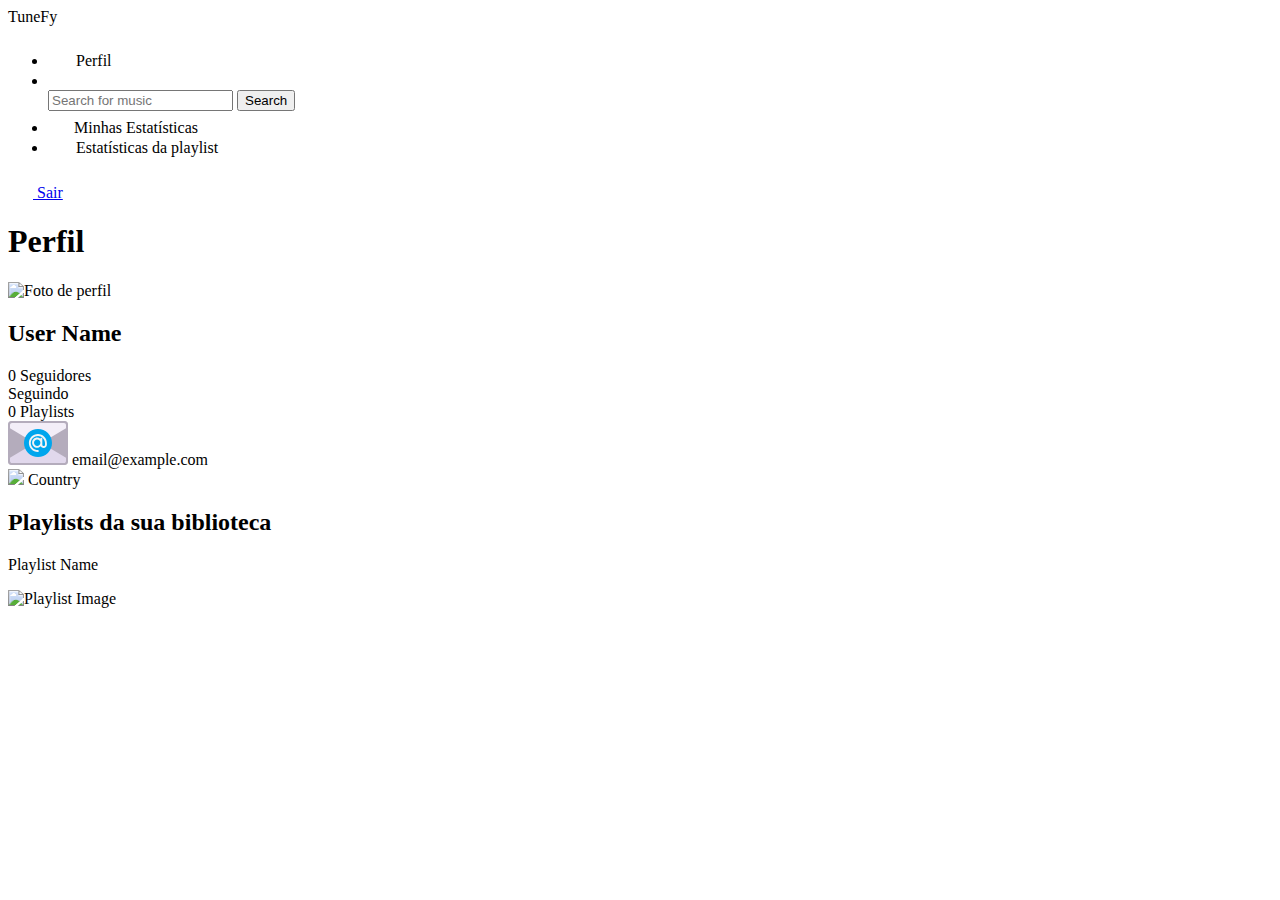
==== src/main/resources/templates/home.html @ d4685257 "Update home.html" ====
<!DOCTYPE html>
<html xmlns:th="http://www.thymeleaf.org">
<head>
    <meta charset="UTF-8">
    <meta name="viewport" content="width=device-width, initial-scale=1.0">
    <title>Perfil - TuneFy</title>
    <link href="https://fonts.googleapis.com/css2?family=Reem+Kufi+Ink&display=swap" rel="stylesheet">
    <link rel="stylesheet" href="/css/home.css">
</head>
<body>
<div class="container">
    <nav class="sidebar">
        <div class="logo">
            <span>Tune</span><span class="logo-accent">Fy</span>
        </div>
        <ul>
            <li>
                <i class="icon">
                    <svg width="24" height="24" viewBox="0 0 24 24" fill="none" xmlns="http://www.w3.org/2000/svg"><path d="M1 20.25C1 18.7913 1.57946 17.3924 2.61091 16.3609C3.64236 15.3295 5.04131 14.75 6.5 14.75H17.5C18.9587 14.75 20.3576 15.3295 21.3891 16.3609C22.4205 17.3924 23 18.7913 23 20.25C23 20.9793 22.7103 21.6788 22.1945 22.1945C21.6788 22.7103 20.9793 23 20.25 23H3.75C3.02065 23 2.32118 22.7103 1.80546 22.1945C1.28973 21.6788 1 20.9793 1 20.25Z" stroke="white" stroke-width="2" stroke-linejoin="round"/>
                        <path d="M12 9.25C14.2782 9.25 16.125 7.40317 16.125 5.125C16.125 2.84683 14.2782 1 12 1C9.72183 1 7.875 2.84683 7.875 5.125C7.875 7.40317 9.72183 9.25 12 9.25Z" stroke="white" stroke-width="2"/></svg>
                </i> Perfil
            </li>
                <li>
                    <i class="icon">
                        <svg width="24" height="16" viewBox="0 0 24 16" fill="none" xmlns="http://www.w3.org/2000/svg"><path d="M1 8.01063H4.70615C4.8622 8.00884 5.01497 7.96558 5.14879 7.88528C5.28261 7.80499 5.39267 7.69055 5.46769 7.55371L8.51385 1.4614C8.58892 1.30972 8.70861 1.18464 8.85684 1.10296C9.00507 1.02128 9.17475 0.986915 9.34308 1.00448C9.51074 1.01581 9.67076 1.07886 9.80109 1.18494C9.93142 1.29102 10.0256 1.43491 10.0708 1.59678L13.8446 14.1537C13.8941 14.324 13.9959 14.4745 14.1356 14.5838C14.2753 14.6931 14.4458 14.7558 14.6231 14.7629C14.7892 14.7574 14.95 14.7031 15.0854 14.6068C15.2208 14.5105 15.3249 14.3765 15.3846 14.2214L17.7031 8.55217C17.7669 8.39314 17.8766 8.25671 18.0183 8.16027C18.1599 8.06383 18.3271 8.01174 18.4985 8.01063H23" stroke="white" stroke-width="2" stroke-linecap="round" stroke-linejoin="round"/></svg>
                    </i>
                    <form th:action="@{/searchResults}" method="get">
                        <input type="text" name="query" placeholder="Search for music">
                        <button type="submit">Search</button>
                    </form>
                </li>
            <li>
                <i class="icon">
                    <svg width="22" height="22" viewBox="0 0 22 22" fill="none" xmlns="http://www.w3.org/2000/svg"><path fill-rule="evenodd" clip-rule="evenodd" d="M11 20.4294V14.1437H12.5714V20.4294H20.4286V6.28653H22V20.4294C22 20.8462 21.8344 21.2459 21.5397 21.5406C21.245 21.8353 20.8453 22.0008 20.4286 22.0008H1.57143C1.15466 22.0008 0.754961 21.8353 0.460261 21.5406C0.165561 21.2459 0 20.8462 0 20.4294V17.2865H1.57143V20.4294H11ZM18.6261 4.48568L13.9134 9.19996C14.1655 9.7247 14.2145 10.3242 14.051 10.8829C13.8874 11.4416 13.5229 11.92 13.0276 12.226C12.5324 12.5319 11.9414 12.6438 11.3686 12.5401C10.7958 12.4363 10.2816 12.1242 9.92514 11.664L5.66029 13.0845L4.71429 13.4004C4.70437 13.9564 4.4982 14.491 4.13222 14.9097C3.76624 15.3284 3.26401 15.6042 2.71433 15.6883C2.16465 15.7725 1.6029 15.6596 1.1284 15.3697C0.653893 15.0797 0.297187 14.6313 0.121336 14.1038C-0.054516 13.5762 -0.038188 13.0035 0.167433 12.4868C0.373054 11.9701 0.754726 11.5428 1.24498 11.2803C1.73523 11.0178 2.3025 10.9371 2.84649 11.0525C3.39049 11.1679 3.87618 11.4718 4.21771 11.9107L9.42857 10.1727C9.43558 9.77814 9.54153 9.39167 9.7367 9.04871C9.93188 8.70575 10.21 8.41728 10.5456 8.20975C10.8813 8.00221 11.2636 7.88226 11.6576 7.86088C12.0517 7.8395 12.4448 7.91739 12.8009 8.08739L17.5151 3.3731C17.2755 2.87135 17.2209 2.30103 17.3611 1.76294C17.5013 1.22485 17.8271 0.753632 18.2812 0.432584C18.7352 0.111536 19.288 -0.0386747 19.8421 0.00850274C20.3961 0.0556802 20.9157 0.297207 21.3089 0.690395C21.702 1.08358 21.9436 1.60311 21.9907 2.15716C22.0379 2.7112 21.8877 3.26409 21.5667 3.7181C21.2456 4.1721 20.7744 4.49799 20.2363 4.63816C19.6982 4.77834 19.1279 4.72377 18.6261 4.4841" fill="white"/></svg>
                </i> Minhas Estatísticas</li>
            <li>
                <i class="icon">
                    <svg width="24" height="16" viewBox="0 0 24 16" fill="none" xmlns="http://www.w3.org/2000/svg"><path d="M1 8.01063H4.70615C4.8622 8.00884 5.01497 7.96558 5.14879 7.88528C5.28261 7.80499 5.39267 7.69055 5.46769 7.55371L8.51385 1.4614C8.58892 1.30972 8.70861 1.18464 8.85684 1.10296C9.00507 1.02128 9.17475 0.986915 9.34308 1.00448C9.51074 1.01581 9.67076 1.07886 9.80109 1.18494C9.93142 1.29102 10.0256 1.43491 10.0708 1.59678L13.8446 14.1537C13.8941 14.324 13.9959 14.4745 14.1356 14.5838C14.2753 14.6931 14.4458 14.7558 14.6231 14.7629C14.7892 14.7574 14.95 14.7031 15.0854 14.6068C15.2208 14.5105 15.3249 14.3765 15.3846 14.2214L17.7031 8.55217C17.7669 8.39314 17.8766 8.25671 18.0183 8.16027C18.1599 8.06383 18.3271 8.01174 18.4985 8.01063H23" stroke="white" stroke-width="2" stroke-linecap="round" stroke-linejoin="round"/></svg>
                </i> Estatísticas da playlist
            </li>
        </ul>
    </nav>
    <main class="pagina-perfil">
        <section class="content">
            <a href="/logout" class="btn-sair">
                <svg fill="#fff" xmlns="http://www.w3.org/2000/svg" width="25px" height="25px" viewBox="0 0 52 52" enable-background="new 0 0 52 52" xml:space="preserve"><g><path d="M21,48.5v-3c0-0.8-0.7-1.5-1.5-1.5h-10C8.7,44,8,43.3,8,42.5v-33C8,8.7,8.7,8,9.5,8h10C20.3,8,21,7.3,21,6.5v-3C21,2.7,20.3,2,19.5,2H6C3.8,2,2,3.8,2,6v40c0,2.2,1.8,4,4,4h13.5C20.3,50,21,49.3,21,48.5z"/><path d="M49.6,27c0.6-0.6,0.6-1.5,0-2.1L36.1,11.4c-0.6-0.6-1.5-0.6-2.1,0l-2.1,2.1c-0.6,0.6-0.6,1.5,0,2.1l5.6,5.6c0.6,0.6,0.2,1.7-0.7,1.7H15.5c-0.8,0-1.5,0.6-1.5,1.4v3c0,0.8,0.7,1.6,1.5,1.6h21.2c0.9,0,1.3,1.1,0.7,1.7l-5.6,5.6c-0.6,0.6-0.6,1.5,0,2.1l2.1,2.1c0.6,0.6,1.5,0.6,2.1,0L49.6,27z"/></g></svg>
                Sair
            </a>

            <h1>Perfil</h1>
            <div class="card-perfil">
                <div th:if="${userInfo != null and userInfo['images'] != null and userInfo['images'].size() > 0}"
                     th:with="imageUrl=${userInfo['images'][1]['url']}">
                    <img th:src="${imageUrl}" class="foto-perfil" alt="Foto de perfil" />
                </div>

                <h2 class="nome"><span th:text="${userInfo['display_name']}">User Name</span></h2>
                <div class="status">
                    <div class="item-status">
                        <span th:text="${userInfo['followers']['total']}">0</span>
                        Seguidores
                    </div>
                    <div class="item-status">
                        <!-- <span th:text="${userInfo['following']['total']}">0</span> -->
                        Seguindo
                    </div>
                    <div class="item-status">
                        <span th:int="${playlistsInfo['total']}">0</span>
                        Playlists
                    </div>
                </div>
                <div class="info-contato">
                    <div class="email">
                        <i class="icon">
                            <svg width="60" height="44" viewBox="0 0 60 44" fill="none" xmlns="http://www.w3.org/2000/svg"><path d="M57 0H3C1.34315 0 0 1.34315 0 3V41C0 42.6569 1.34315 44 3 44H57C58.6569 44 60 42.6569 60 41V3C60 1.34315 58.6569 0 57 0Z" fill="#B4ACBC"/><path d="M58 36.8001L32.058 21.2361C31.4363 20.863 30.725 20.666 30 20.666C29.275 20.666 28.5637 20.863 27.942 21.2361L2 36.8001V40.0001C2 40.5305 2.21071 41.0392 2.58579 41.4143C2.96086 41.7893 3.46957 42.0001 4 42.0001H56C56.5304 42.0001 57.0391 41.7893 57.4142 41.4143C57.7893 41.0392 58 40.5305 58 40.0001V36.8001Z" fill="#E1D8EC"/><path d="M2 7.2V4C2 3.46957 2.21071 2.96086 2.58579 2.58579C2.96086 2.21071 3.46957 2 4 2H56C56.5304 2 57.0391 2.21071 57.4142 2.58579C57.7893 2.96086 58 3.46957 58 4V7.2L32.058 22.766C31.4363 23.139 30.725 23.336 30 23.336C29.275 23.336 28.5637 23.139 27.942 22.766L2 7.2Z" fill="#F3EEF8"/><path d="M30 36C33.713 36 37.274 34.525 39.8995 31.8995C42.525 29.274 44 25.713 44 22C44 18.287 42.525 14.726 39.8995 12.1005C37.274 9.475 33.713 8 30 8C26.287 8 22.726 9.475 20.1005 12.1005C17.475 14.726 16 18.287 16 22C16 25.713 17.475 29.274 20.1005 31.8995C22.726 34.525 26.287 36 30 36Z" fill="#00A6ED"/><path d="M30 13C27.58 12.96 25.28 13.88 23.56 15.6C21.82 17.3 20.88 19.58 20.88 22C20.88 26.96 24.92 31 29.88 31C30.1293 31 30.3684 30.901 30.5447 30.7247C30.721 30.5484 30.82 30.3093 30.82 30.06C30.82 29.8107 30.721 29.5716 30.5447 29.3954C30.3684 29.2191 30.1293 29.12 29.88 29.12C25.96 29.12 22.76 25.92 22.76 22C22.76 20.08 23.52 18.28 24.88 16.94C26.24 15.6 28.06 14.88 29.98 14.88C33.84 14.94 37 18.18 37 22.12V23.74C37 24.0954 36.8588 24.4363 36.6075 24.6876C36.3562 24.9389 36.0154 25.08 35.66 25.08C35.3046 25.08 34.9638 24.9389 34.7125 24.6876C34.4612 24.4363 34.32 24.0954 34.32 23.74V17.58C34.32 17.3307 34.221 17.0916 34.0447 16.9154C33.8684 16.7391 33.6293 16.64 33.38 16.64C32.86 16.64 32.4 17.06 32.4 17.58V17.76C31.52 17.06 30.42 16.62 29.2 16.62C26.4 16.62 24.12 18.9 24.12 21.7C24.12 24.5 26.4 26.78 29.2 26.78C30.6 26.78 31.88 26.2 32.8 25.28C33.36 26.28 34.42 26.96 35.64 26.96C37.42 26.96 38.88 25.5 38.88 23.72V22.1C38.88 17.16 34.9 13.06 30 13ZM29.22 24.92C27.46 24.92 26.02 23.48 26.02 21.72C26.02 19.96 27.46 18.52 29.22 18.52C30.98 18.52 32.42 19.96 32.42 21.72C32.42 23.48 30.98 24.92 29.22 24.92Z" fill="#F4F4F4"/></svg>
                        </i>
                        <span th:text="${userInfo['email']}">email@example.com</span>
                    </div>
                    <div class="pais">
                        <img src="/images/brasil.png" class="icon-pais">
                        <span th:text="${userInfo['country']}">Country</span>
                    </div>
                </div>
            </div>

            <h2 class="titulo-2">Playlists da sua biblioteca</h2>
            <div class="card-playlists">
                <div th:each="playlist, iterStat : ${playlistsInfo['items']}" th:if="${iterStat.index < 6}">
                    <p class="nome-playlist"> <span th:text="${playlist['name']}">Playlist Name</span></p>
                    <div th:if="${playlist['largest_image_url'] != null}">
                        <img th:src="${playlist['largest_image_url']}" alt="Playlist Image" width="285" height="285">
                    </div>
                </div>
            </div>
        </section>
    </main>
</div>
</body>
</html>
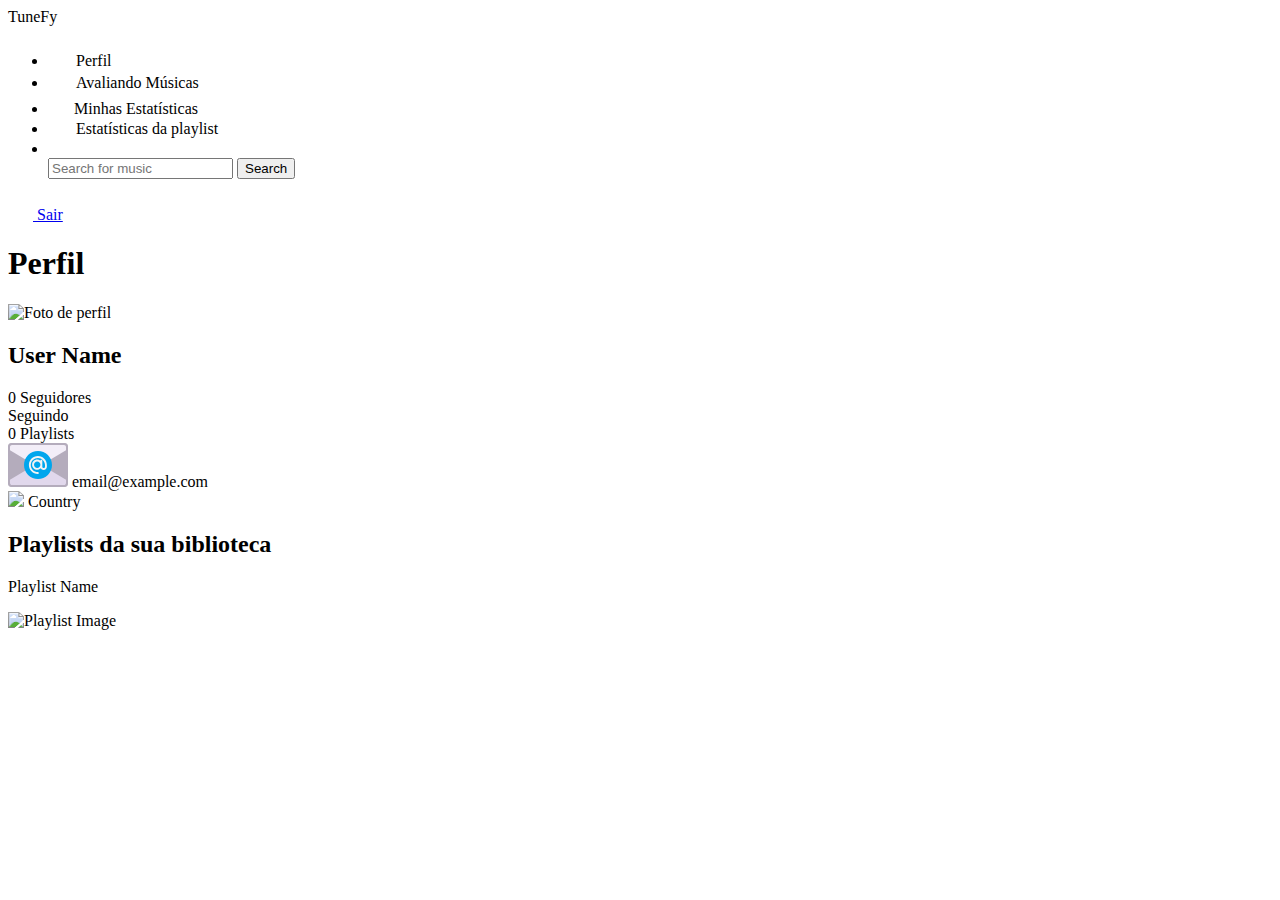
==== commit 8a6e3012: "Update home.html" ====
--- a/src/main/resources/templates/home.html
+++ b/src/main/resources/templates/home.html
@@ -20,15 +20,11 @@
                         <path d="M12 9.25C14.2782 9.25 16.125 7.40317 16.125 5.125C16.125 2.84683 14.2782 1 12 1C9.72183 1 7.875 2.84683 7.875 5.125C7.875 7.40317 9.72183 9.25 12 9.25Z" stroke="white" stroke-width="2"/></svg>
                 </i> Perfil
             </li>
-                <li>
-                    <i class="icon">
-                        <svg width="24" height="16" viewBox="0 0 24 16" fill="none" xmlns="http://www.w3.org/2000/svg"><path d="M1 8.01063H4.70615C4.8622 8.00884 5.01497 7.96558 5.14879 7.88528C5.28261 7.80499 5.39267 7.69055 5.46769 7.55371L8.51385 1.4614C8.58892 1.30972 8.70861 1.18464 8.85684 1.10296C9.00507 1.02128 9.17475 0.986915 9.34308 1.00448C9.51074 1.01581 9.67076 1.07886 9.80109 1.18494C9.93142 1.29102 10.0256 1.43491 10.0708 1.59678L13.8446 14.1537C13.8941 14.324 13.9959 14.4745 14.1356 14.5838C14.2753 14.6931 14.4458 14.7558 14.6231 14.7629C14.7892 14.7574 14.95 14.7031 15.0854 14.6068C15.2208 14.5105 15.3249 14.3765 15.3846 14.2214L17.7031 8.55217C17.7669 8.39314 17.8766 8.25671 18.0183 8.16027C18.1599 8.06383 18.3271 8.01174 18.4985 8.01063H23" stroke="white" stroke-width="2" stroke-linecap="round" stroke-linejoin="round"/></svg>
-                    </i>
-                    <form th:action="@{/searchResults}" method="get">
-                        <input type="text" name="query" placeholder="Search for music">
-                        <button type="submit">Search</button>
-                    </form>
-                </li>
+            <li>
+                <i class="icon">
+                    <svg width="24" height="18" viewBox="0 0 24 18" fill="none" xmlns="http://www.w3.org/2000/svg"><path d="M8.69995 8.7L10.9 10.9L15.3 6.5" stroke="white" stroke-width="2" stroke-linecap="round" stroke-linejoin="round"/><path d="M23 16.4H1M4.3 3.2C4.3 1.99 5.29 1 6.5 1H17.5C18.0835 1 18.6431 1.23178 19.0556 1.64436C19.4682 2.05695 19.7 2.61652 19.7 3.2V16.4H4.3V3.2Z" stroke="white" stroke-width="2" stroke-linecap="round" stroke-linejoin="round"/></svg>
+                </i> Avaliando Músicas
+            </li>
             <li>
                 <i class="icon">
                     <svg width="22" height="22" viewBox="0 0 22 22" fill="none" xmlns="http://www.w3.org/2000/svg"><path fill-rule="evenodd" clip-rule="evenodd" d="M11 20.4294V14.1437H12.5714V20.4294H20.4286V6.28653H22V20.4294C22 20.8462 21.8344 21.2459 21.5397 21.5406C21.245 21.8353 20.8453 22.0008 20.4286 22.0008H1.57143C1.15466 22.0008 0.754961 21.8353 0.460261 21.5406C0.165561 21.2459 0 20.8462 0 20.4294V17.2865H1.57143V20.4294H11ZM18.6261 4.48568L13.9134 9.19996C14.1655 9.7247 14.2145 10.3242 14.051 10.8829C13.8874 11.4416 13.5229 11.92 13.0276 12.226C12.5324 12.5319 11.9414 12.6438 11.3686 12.5401C10.7958 12.4363 10.2816 12.1242 9.92514 11.664L5.66029 13.0845L4.71429 13.4004C4.70437 13.9564 4.4982 14.491 4.13222 14.9097C3.76624 15.3284 3.26401 15.6042 2.71433 15.6883C2.16465 15.7725 1.6029 15.6596 1.1284 15.3697C0.653893 15.0797 0.297187 14.6313 0.121336 14.1038C-0.054516 13.5762 -0.038188 13.0035 0.167433 12.4868C0.373054 11.9701 0.754726 11.5428 1.24498 11.2803C1.73523 11.0178 2.3025 10.9371 2.84649 11.0525C3.39049 11.1679 3.87618 11.4718 4.21771 11.9107L9.42857 10.1727C9.43558 9.77814 9.54153 9.39167 9.7367 9.04871C9.93188 8.70575 10.21 8.41728 10.5456 8.20975C10.8813 8.00221 11.2636 7.88226 11.6576 7.86088C12.0517 7.8395 12.4448 7.91739 12.8009 8.08739L17.5151 3.3731C17.2755 2.87135 17.2209 2.30103 17.3611 1.76294C17.5013 1.22485 17.8271 0.753632 18.2812 0.432584C18.7352 0.111536 19.288 -0.0386747 19.8421 0.00850274C20.3961 0.0556802 20.9157 0.297207 21.3089 0.690395C21.702 1.08358 21.9436 1.60311 21.9907 2.15716C22.0379 2.7112 21.8877 3.26409 21.5667 3.7181C21.2456 4.1721 20.7744 4.49799 20.2363 4.63816C19.6982 4.77834 19.1279 4.72377 18.6261 4.4841" fill="white"/></svg>
@@ -37,6 +33,15 @@
                 <i class="icon">
                     <svg width="24" height="16" viewBox="0 0 24 16" fill="none" xmlns="http://www.w3.org/2000/svg"><path d="M1 8.01063H4.70615C4.8622 8.00884 5.01497 7.96558 5.14879 7.88528C5.28261 7.80499 5.39267 7.69055 5.46769 7.55371L8.51385 1.4614C8.58892 1.30972 8.70861 1.18464 8.85684 1.10296C9.00507 1.02128 9.17475 0.986915 9.34308 1.00448C9.51074 1.01581 9.67076 1.07886 9.80109 1.18494C9.93142 1.29102 10.0256 1.43491 10.0708 1.59678L13.8446 14.1537C13.8941 14.324 13.9959 14.4745 14.1356 14.5838C14.2753 14.6931 14.4458 14.7558 14.6231 14.7629C14.7892 14.7574 14.95 14.7031 15.0854 14.6068C15.2208 14.5105 15.3249 14.3765 15.3846 14.2214L17.7031 8.55217C17.7669 8.39314 17.8766 8.25671 18.0183 8.16027C18.1599 8.06383 18.3271 8.01174 18.4985 8.01063H23" stroke="white" stroke-width="2" stroke-linecap="round" stroke-linejoin="round"/></svg>
                 </i> Estatísticas da playlist
+            </li>
+            <li>
+                <i class="icon">
+                    <svg width="24" height="16" viewBox="0 0 24 16" fill="none" xmlns="http://www.w3.org/2000/svg"><path d="M1 8.01063H4.70615C4.8622 8.00884 5.01497 7.96558 5.14879 7.88528C5.28261 7.80499 5.39267 7.69055 5.46769 7.55371L8.51385 1.4614C8.58892 1.30972 8.70861 1.18464 8.85684 1.10296C9.00507 1.02128 9.17475 0.986915 9.34308 1.00448C9.51074 1.01581 9.67076 1.07886 9.80109 1.18494C9.93142 1.29102 10.0256 1.43491 10.0708 1.59678L13.8446 14.1537C13.8941 14.324 13.9959 14.4745 14.1356 14.5838C14.2753 14.6931 14.4458 14.7558 14.6231 14.7629C14.7892 14.7574 14.95 14.7031 15.0854 14.6068C15.2208 14.5105 15.3249 14.3765 15.3846 14.2214L17.7031 8.55217C17.7669 8.39314 17.8766 8.25671 18.0183 8.16027C18.1599 8.06383 18.3271 8.01174 18.4985 8.01063H23" stroke="white" stroke-width="2" stroke-linecap="round" stroke-linejoin="round"/></svg>
+                </i>
+                <form th:action="@{/searchResults}" method="get">
+                    <input type="text" name="query" placeholder="Search for music">
+                    <button type="submit">Search</button>
+                </form>
             </li>
         </ul>
     </nav>
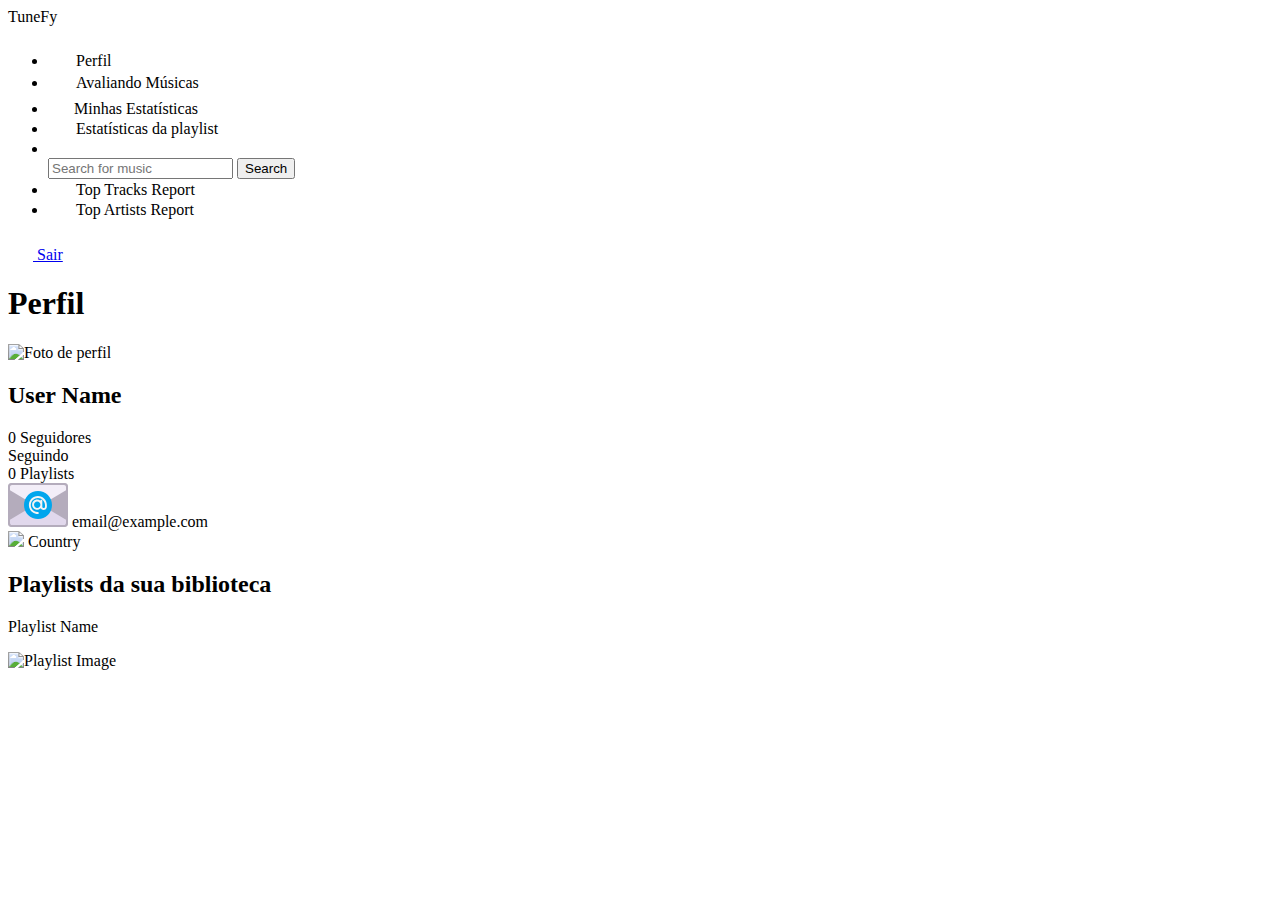
==== commit cb540c7b: "Merge branch 'main' into 23-exibir-relatório-do-usuário-ao-fazer-login" ====
--- a/src/main/resources/templates/home.html
+++ b/src/main/resources/templates/home.html
@@ -43,6 +43,23 @@
                     <button type="submit">Search</button>
                 </form>
             </li>
+            <!-- Link para o relatório de Top Tracks -->
+            <li>
+                <a th:href="@{/reportView(reportType='topTracks')}" class="report-link">
+                    <i class="icon">
+                        <svg width="24" height="16" viewBox="0 0 24 16" fill="none" xmlns="http://www.w3.org/2000/svg"><path d="M1 8.01063H4.70615C4.8622 8.00884 5.01497 7.96558 5.14879 7.88528C5.28261 7.80499 5.39267 7.69055 5.46769 7.55371L8.51385 1.4614C8.58892 1.30972 8.70861 1.18464 8.85684 1.10296C9.00507 1.02128 9.17475 0.986915 9.34308 1.00448C9.51074 1.01581 9.67076 1.07886 9.80109 1.18494C9.93142 1.29102 10.0256 1.43491 10.0708 1.59678L13.8446 14.1537C13.8941 14.324 13.9959 14.4745 14.1356 14.5838C14.2753 14.6931 14.4458 14.7558 14.6231 14.7629C14.7892 14.7574 14.95 14.7031 15.0854 14.6068C15.2208 14.5105 15.3249 14.3765 15.3846 14.2214L17.7031 8.55217C17.7669 8.39314 17.8766 8.25671 18.0183 8.16027C18.1599 8.06383 18.3271 8.01174 18.4985 8.01063H23" stroke="white" stroke-width="2" stroke-linecap="round" stroke-linejoin="round"/></svg>
+                    </i> Top Tracks Report
+                </a>
+            </li>
+
+            <!-- Link para o relatório de Top Artists -->
+            <li>
+                <a th:href="@{/reportView(reportType='topArtists')}" class="report-link">
+                    <i class="icon">
+                        <svg width="24" height="16" viewBox="0 0 24 16" fill="none" xmlns="http://www.w3.org/2000/svg"><path d="M1 8.01063H4.70615C4.8622 8.00884 5.01497 7.96558 5.14879 7.88528C5.28261 7.80499 5.39267 7.69055 5.46769 7.55371L8.51385 1.4614C8.58892 1.30972 8.70861 1.18464 8.85684 1.10296C9.00507 1.02128 9.17475 0.986915 9.34308 1.00448C9.51074 1.01581 9.67076 1.07886 9.80109 1.18494C9.93142 1.29102 10.0256 1.43491 10.0708 1.59678L13.8446 14.1537C13.8941 14.324 13.9959 14.4745 14.1356 14.5838C14.2753 14.6931 14.4458 14.7558 14.6231 14.7629C14.7892 14.7574 14.95 14.7031 15.0854 14.6068C15.2208 14.5105 15.3249 14.3765 15.3846 14.2214L17.7031 8.55217C17.7669 8.39314 17.8766 8.25671 18.0183 8.16027C18.1599 8.06383 18.3271 8.01174 18.4985 8.01063H23" stroke="white" stroke-width="2" stroke-linecap="round" stroke-linejoin="round"/></svg>
+                    </i> Top Artists Report
+                </a>
+            </li>
         </ul>
     </nav>
     <main class="pagina-perfil">
@@ -87,7 +104,6 @@
                     </div>
                 </div>
             </div>
-
             <h2 class="titulo-2">Playlists da sua biblioteca</h2>
             <div class="card-playlists">
                 <div th:each="playlist, iterStat : ${playlistsInfo['items']}" th:if="${iterStat.index < 6}">
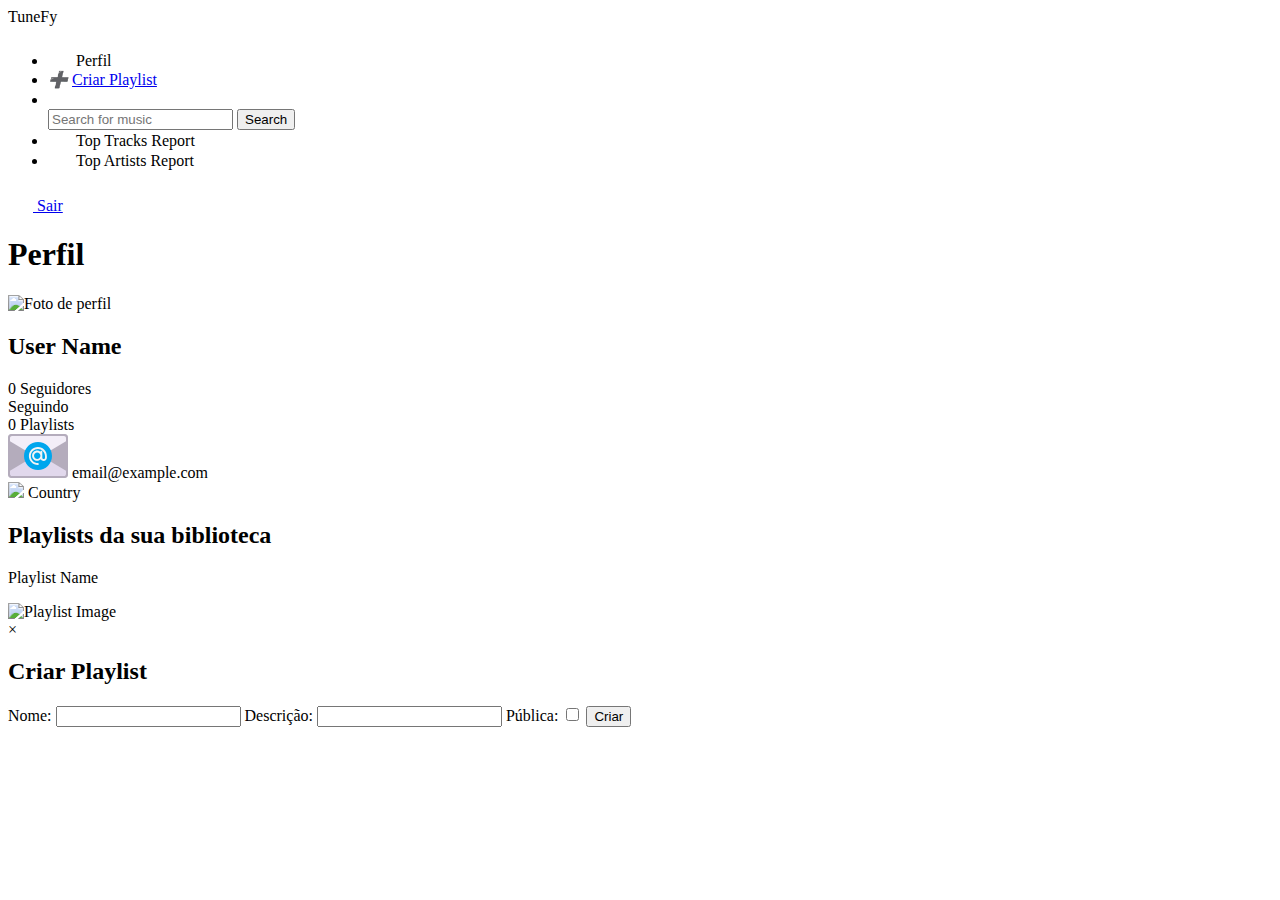
==== commit 142922a8: "não esta funcional" ====
--- a/src/main/resources/templates/home.html
+++ b/src/main/resources/templates/home.html
@@ -6,6 +6,7 @@
     <title>Perfil - TuneFy</title>
     <link href="https://fonts.googleapis.com/css2?family=Reem+Kufi+Ink&display=swap" rel="stylesheet">
     <link rel="stylesheet" href="/css/home.css">
+    <link rel="stylesheet" href="/css/modal.css">
 </head>
 <body>
 <div class="container">
@@ -21,18 +22,7 @@
                 </i> Perfil
             </li>
             <li>
-                <i class="icon">
-                    <svg width="24" height="18" viewBox="0 0 24 18" fill="none" xmlns="http://www.w3.org/2000/svg"><path d="M8.69995 8.7L10.9 10.9L15.3 6.5" stroke="white" stroke-width="2" stroke-linecap="round" stroke-linejoin="round"/><path d="M23 16.4H1M4.3 3.2C4.3 1.99 5.29 1 6.5 1H17.5C18.0835 1 18.6431 1.23178 19.0556 1.64436C19.4682 2.05695 19.7 2.61652 19.7 3.2V16.4H4.3V3.2Z" stroke="white" stroke-width="2" stroke-linecap="round" stroke-linejoin="round"/></svg>
-                </i> Avaliando Músicas
-            </li>
-            <li>
-                <i class="icon">
-                    <svg width="22" height="22" viewBox="0 0 22 22" fill="none" xmlns="http://www.w3.org/2000/svg"><path fill-rule="evenodd" clip-rule="evenodd" d="M11 20.4294V14.1437H12.5714V20.4294H20.4286V6.28653H22V20.4294C22 20.8462 21.8344 21.2459 21.5397 21.5406C21.245 21.8353 20.8453 22.0008 20.4286 22.0008H1.57143C1.15466 22.0008 0.754961 21.8353 0.460261 21.5406C0.165561 21.2459 0 20.8462 0 20.4294V17.2865H1.57143V20.4294H11ZM18.6261 4.48568L13.9134 9.19996C14.1655 9.7247 14.2145 10.3242 14.051 10.8829C13.8874 11.4416 13.5229 11.92 13.0276 12.226C12.5324 12.5319 11.9414 12.6438 11.3686 12.5401C10.7958 12.4363 10.2816 12.1242 9.92514 11.664L5.66029 13.0845L4.71429 13.4004C4.70437 13.9564 4.4982 14.491 4.13222 14.9097C3.76624 15.3284 3.26401 15.6042 2.71433 15.6883C2.16465 15.7725 1.6029 15.6596 1.1284 15.3697C0.653893 15.0797 0.297187 14.6313 0.121336 14.1038C-0.054516 13.5762 -0.038188 13.0035 0.167433 12.4868C0.373054 11.9701 0.754726 11.5428 1.24498 11.2803C1.73523 11.0178 2.3025 10.9371 2.84649 11.0525C3.39049 11.1679 3.87618 11.4718 4.21771 11.9107L9.42857 10.1727C9.43558 9.77814 9.54153 9.39167 9.7367 9.04871C9.93188 8.70575 10.21 8.41728 10.5456 8.20975C10.8813 8.00221 11.2636 7.88226 11.6576 7.86088C12.0517 7.8395 12.4448 7.91739 12.8009 8.08739L17.5151 3.3731C17.2755 2.87135 17.2209 2.30103 17.3611 1.76294C17.5013 1.22485 17.8271 0.753632 18.2812 0.432584C18.7352 0.111536 19.288 -0.0386747 19.8421 0.00850274C20.3961 0.0556802 20.9157 0.297207 21.3089 0.690395C21.702 1.08358 21.9436 1.60311 21.9907 2.15716C22.0379 2.7112 21.8877 3.26409 21.5667 3.7181C21.2456 4.1721 20.7744 4.49799 20.2363 4.63816C19.6982 4.77834 19.1279 4.72377 18.6261 4.4841" fill="white"/></svg>
-                </i> Minhas Estatísticas</li>
-            <li>
-                <i class="icon">
-                    <svg width="24" height="16" viewBox="0 0 24 16" fill="none" xmlns="http://www.w3.org/2000/svg"><path d="M1 8.01063H4.70615C4.8622 8.00884 5.01497 7.96558 5.14879 7.88528C5.28261 7.80499 5.39267 7.69055 5.46769 7.55371L8.51385 1.4614C8.58892 1.30972 8.70861 1.18464 8.85684 1.10296C9.00507 1.02128 9.17475 0.986915 9.34308 1.00448C9.51074 1.01581 9.67076 1.07886 9.80109 1.18494C9.93142 1.29102 10.0256 1.43491 10.0708 1.59678L13.8446 14.1537C13.8941 14.324 13.9959 14.4745 14.1356 14.5838C14.2753 14.6931 14.4458 14.7558 14.6231 14.7629C14.7892 14.7574 14.95 14.7031 15.0854 14.6068C15.2208 14.5105 15.3249 14.3765 15.3846 14.2214L17.7031 8.55217C17.7669 8.39314 17.8766 8.25671 18.0183 8.16027C18.1599 8.06383 18.3271 8.01174 18.4985 8.01063H23" stroke="white" stroke-width="2" stroke-linecap="round" stroke-linejoin="round"/></svg>
-                </i> Estatísticas da playlist
+                <i class="icon">➕</i> <a href="#" id="openModalBtn">Criar Playlist</a>
             </li>
             <li>
                 <i class="icon">
@@ -116,5 +106,23 @@
         </section>
     </main>
 </div>
+
+<div id="playlistModal" class="modal">
+    <div class="modal-content">
+        <span class="close" id="closeModalBtn">&times;</span>
+        <h2>Criar Playlist</h2>
+        <form id="createPlaylistForm">
+            <label for="playlistName">Nome:</label>
+            <input type="text" id="playlistName" name="name" required>
+            <label for="playlistDescription">Descrição:</label>
+            <input type="text" id="playlistDescription" name="description">
+            <label for="playlistPublic">Pública:</label>
+            <input type="checkbox" id="playlistPublic" name="isPublic">
+            <button type="submit">Criar</button>
+        </form>
+    </div>
+</div>
+
+<script src="/js/modal.js"></script>
 </body>
 </html>
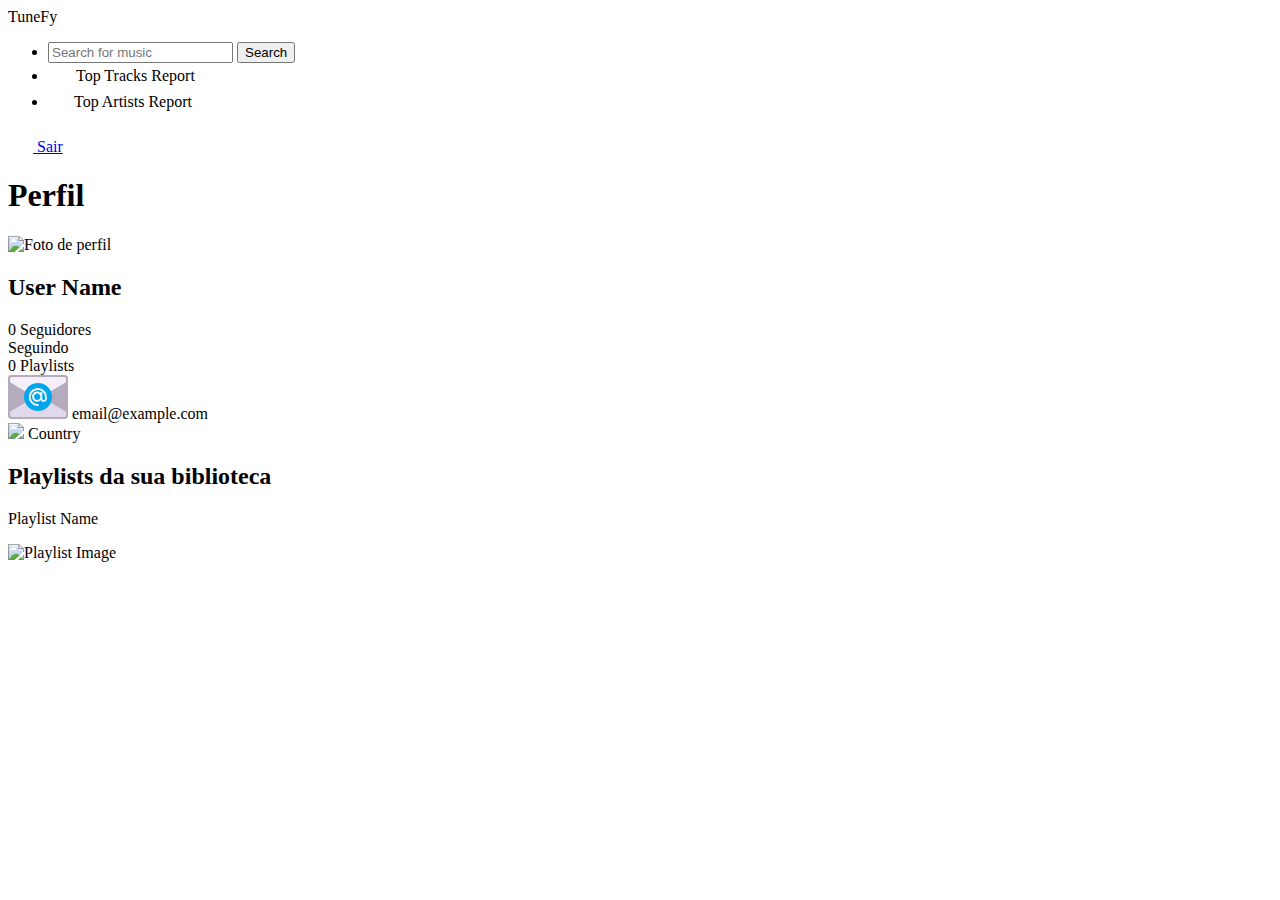
==== commit 8d312a95: "melhorias na estilização" ====
--- a/src/main/resources/templates/home.html
+++ b/src/main/resources/templates/home.html
@@ -6,7 +6,6 @@
     <title>Perfil - TuneFy</title>
     <link href="https://fonts.googleapis.com/css2?family=Reem+Kufi+Ink&display=swap" rel="stylesheet">
     <link rel="stylesheet" href="/css/home.css">
-    <link rel="stylesheet" href="/css/modal.css">
 </head>
 <body>
 <div class="container">
@@ -16,28 +15,16 @@
         </div>
         <ul>
             <li>
-                <i class="icon">
-                    <svg width="24" height="24" viewBox="0 0 24 24" fill="none" xmlns="http://www.w3.org/2000/svg"><path d="M1 20.25C1 18.7913 1.57946 17.3924 2.61091 16.3609C3.64236 15.3295 5.04131 14.75 6.5 14.75H17.5C18.9587 14.75 20.3576 15.3295 21.3891 16.3609C22.4205 17.3924 23 18.7913 23 20.25C23 20.9793 22.7103 21.6788 22.1945 22.1945C21.6788 22.7103 20.9793 23 20.25 23H3.75C3.02065 23 2.32118 22.7103 1.80546 22.1945C1.28973 21.6788 1 20.9793 1 20.25Z" stroke="white" stroke-width="2" stroke-linejoin="round"/>
-                        <path d="M12 9.25C14.2782 9.25 16.125 7.40317 16.125 5.125C16.125 2.84683 14.2782 1 12 1C9.72183 1 7.875 2.84683 7.875 5.125C7.875 7.40317 9.72183 9.25 12 9.25Z" stroke="white" stroke-width="2"/></svg>
-                </i> Perfil
-            </li>
-            <li>
-                <i class="icon">➕</i> <a href="#" id="openModalBtn">Criar Playlist</a>
-            </li>
-            <li>
-                <i class="icon">
-                    <svg width="24" height="16" viewBox="0 0 24 16" fill="none" xmlns="http://www.w3.org/2000/svg"><path d="M1 8.01063H4.70615C4.8622 8.00884 5.01497 7.96558 5.14879 7.88528C5.28261 7.80499 5.39267 7.69055 5.46769 7.55371L8.51385 1.4614C8.58892 1.30972 8.70861 1.18464 8.85684 1.10296C9.00507 1.02128 9.17475 0.986915 9.34308 1.00448C9.51074 1.01581 9.67076 1.07886 9.80109 1.18494C9.93142 1.29102 10.0256 1.43491 10.0708 1.59678L13.8446 14.1537C13.8941 14.324 13.9959 14.4745 14.1356 14.5838C14.2753 14.6931 14.4458 14.7558 14.6231 14.7629C14.7892 14.7574 14.95 14.7031 15.0854 14.6068C15.2208 14.5105 15.3249 14.3765 15.3846 14.2214L17.7031 8.55217C17.7669 8.39314 17.8766 8.25671 18.0183 8.16027C18.1599 8.06383 18.3271 8.01174 18.4985 8.01063H23" stroke="white" stroke-width="2" stroke-linecap="round" stroke-linejoin="round"/></svg>
-                </i>
-                <form th:action="@{/searchResults}" method="get">
-                    <input type="text" name="query" placeholder="Search for music">
-                    <button type="submit">Search</button>
+                <form th:action="@{/searchResults}" method="get" class="search-form">
+                    <input type="text" name="query" placeholder="Search for music" class="search-input">
+                    <button type="submit" class="search-button">Search</button>
                 </form>
             </li>
             <!-- Link para o relatório de Top Tracks -->
             <li>
                 <a th:href="@{/reportView(reportType='topTracks')}" class="report-link">
                     <i class="icon">
-                        <svg width="24" height="16" viewBox="0 0 24 16" fill="none" xmlns="http://www.w3.org/2000/svg"><path d="M1 8.01063H4.70615C4.8622 8.00884 5.01497 7.96558 5.14879 7.88528C5.28261 7.80499 5.39267 7.69055 5.46769 7.55371L8.51385 1.4614C8.58892 1.30972 8.70861 1.18464 8.85684 1.10296C9.00507 1.02128 9.17475 0.986915 9.34308 1.00448C9.51074 1.01581 9.67076 1.07886 9.80109 1.18494C9.93142 1.29102 10.0256 1.43491 10.0708 1.59678L13.8446 14.1537C13.8941 14.324 13.9959 14.4745 14.1356 14.5838C14.2753 14.6931 14.4458 14.7558 14.6231 14.7629C14.7892 14.7574 14.95 14.7031 15.0854 14.6068C15.2208 14.5105 15.3249 14.3765 15.3846 14.2214L17.7031 8.55217C17.7669 8.39314 17.8766 8.25671 18.0183 8.16027C18.1599 8.06383 18.3271 8.01174 18.4985 8.01063H23" stroke="white" stroke-width="2" stroke-linecap="round" stroke-linejoin="round"/></svg>
+                        <svg width="24" height="18" viewBox="0 0 24 18" fill="none" xmlns="http://www.w3.org/2000/svg"><path d="M8.69995 8.7L10.9 10.9L15.3 6.5" stroke="white" stroke-width="2" stroke-linecap="round" stroke-linejoin="round"/><path d="M23 16.4H1M4.3 3.2C4.3 1.99 5.29 1 6.5 1H17.5C18.0835 1 18.6431 1.23178 19.0556 1.64436C19.4682 2.05695 19.7 2.61652 19.7 3.2V16.4H4.3V3.2Z" stroke="white" stroke-width="2" stroke-linecap="round" stroke-linejoin="round"/></svg>
                     </i> Top Tracks Report
                 </a>
             </li>
@@ -46,7 +33,7 @@
             <li>
                 <a th:href="@{/reportView(reportType='topArtists')}" class="report-link">
                     <i class="icon">
-                        <svg width="24" height="16" viewBox="0 0 24 16" fill="none" xmlns="http://www.w3.org/2000/svg"><path d="M1 8.01063H4.70615C4.8622 8.00884 5.01497 7.96558 5.14879 7.88528C5.28261 7.80499 5.39267 7.69055 5.46769 7.55371L8.51385 1.4614C8.58892 1.30972 8.70861 1.18464 8.85684 1.10296C9.00507 1.02128 9.17475 0.986915 9.34308 1.00448C9.51074 1.01581 9.67076 1.07886 9.80109 1.18494C9.93142 1.29102 10.0256 1.43491 10.0708 1.59678L13.8446 14.1537C13.8941 14.324 13.9959 14.4745 14.1356 14.5838C14.2753 14.6931 14.4458 14.7558 14.6231 14.7629C14.7892 14.7574 14.95 14.7031 15.0854 14.6068C15.2208 14.5105 15.3249 14.3765 15.3846 14.2214L17.7031 8.55217C17.7669 8.39314 17.8766 8.25671 18.0183 8.16027C18.1599 8.06383 18.3271 8.01174 18.4985 8.01063H23" stroke="white" stroke-width="2" stroke-linecap="round" stroke-linejoin="round"/></svg>
+                        <svg width="22" height="22" viewBox="0 0 22 22" fill="none" xmlns="http://www.w3.org/2000/svg"><path fill-rule="evenodd" clip-rule="evenodd" d="M11 20.4294V14.1437H12.5714V20.4294H20.4286V6.28653H22V20.4294C22 20.8462 21.8344 21.2459 21.5397 21.5406C21.245 21.8353 20.8453 22.0008 20.4286 22.0008H1.57143C1.15466 22.0008 0.754961 21.8353 0.460261 21.5406C0.165561 21.2459 0 20.8462 0 20.4294V17.2865H1.57143V20.4294H11ZM18.6261 4.48568L13.9134 9.19996C14.1655 9.7247 14.2145 10.3242 14.051 10.8829C13.8874 11.4416 13.5229 11.92 13.0276 12.226C12.5324 12.5319 11.9414 12.6438 11.3686 12.5401C10.7958 12.4363 10.2816 12.1242 9.92514 11.664L5.66029 13.0845L4.71429 13.4004C4.70437 13.9564 4.4982 14.491 4.13222 14.9097C3.76624 15.3284 3.26401 15.6042 2.71433 15.6883C2.16465 15.7725 1.6029 15.6596 1.1284 15.3697C0.653893 15.0797 0.297187 14.6313 0.121336 14.1038C-0.054516 13.5762 -0.038188 13.0035 0.167433 12.4868C0.373054 11.9701 0.754726 11.5428 1.24498 11.2803C1.73523 11.0178 2.3025 10.9371 2.84649 11.0525C3.39049 11.1679 3.87618 11.4718 4.21771 11.9107L9.42857 10.1727C9.43558 9.77814 9.54153 9.39167 9.7367 9.04871C9.93188 8.70575 10.21 8.41728 10.5456 8.20975C10.8813 8.00221 11.2636 7.88226 11.6576 7.86088C12.0517 7.8395 12.4448 7.91739 12.8009 8.08739L17.5151 3.3731C17.2755 2.87135 17.2209 2.30103 17.3611 1.76294C17.5013 1.22485 17.8271 0.753632 18.2812 0.432584C18.7352 0.111536 19.288 -0.0386747 19.8421 0.00850274C20.3961 0.0556802 20.9157 0.297207 21.3089 0.690395C21.702 1.08358 21.9436 1.60311 21.9907 2.15716C22.0379 2.7112 21.8877 3.26409 21.5667 3.7181C21.2456 4.1721 20.7744 4.49799 20.2363 4.63816C19.6982 4.77834 19.1279 4.72377 18.6261 4.4841" fill="white"/></svg>
                     </i> Top Artists Report
                 </a>
             </li>
@@ -77,7 +64,7 @@
                         Seguindo
                     </div>
                     <div class="item-status">
-                        <span th:int="${playlistsInfo['total']}">0</span>
+                        <span th:text="${playlistsInfo['total']}">0</span>
                         Playlists
                     </div>
                 </div>
@@ -106,23 +93,5 @@
         </section>
     </main>
 </div>
-
-<div id="playlistModal" class="modal">
-    <div class="modal-content">
-        <span class="close" id="closeModalBtn">&times;</span>
-        <h2>Criar Playlist</h2>
-        <form id="createPlaylistForm">
-            <label for="playlistName">Nome:</label>
-            <input type="text" id="playlistName" name="name" required>
-            <label for="playlistDescription">Descrição:</label>
-            <input type="text" id="playlistDescription" name="description">
-            <label for="playlistPublic">Pública:</label>
-            <input type="checkbox" id="playlistPublic" name="isPublic">
-            <button type="submit">Criar</button>
-        </form>
-    </div>
-</div>
-
-<script src="/js/modal.js"></script>
 </body>
 </html>
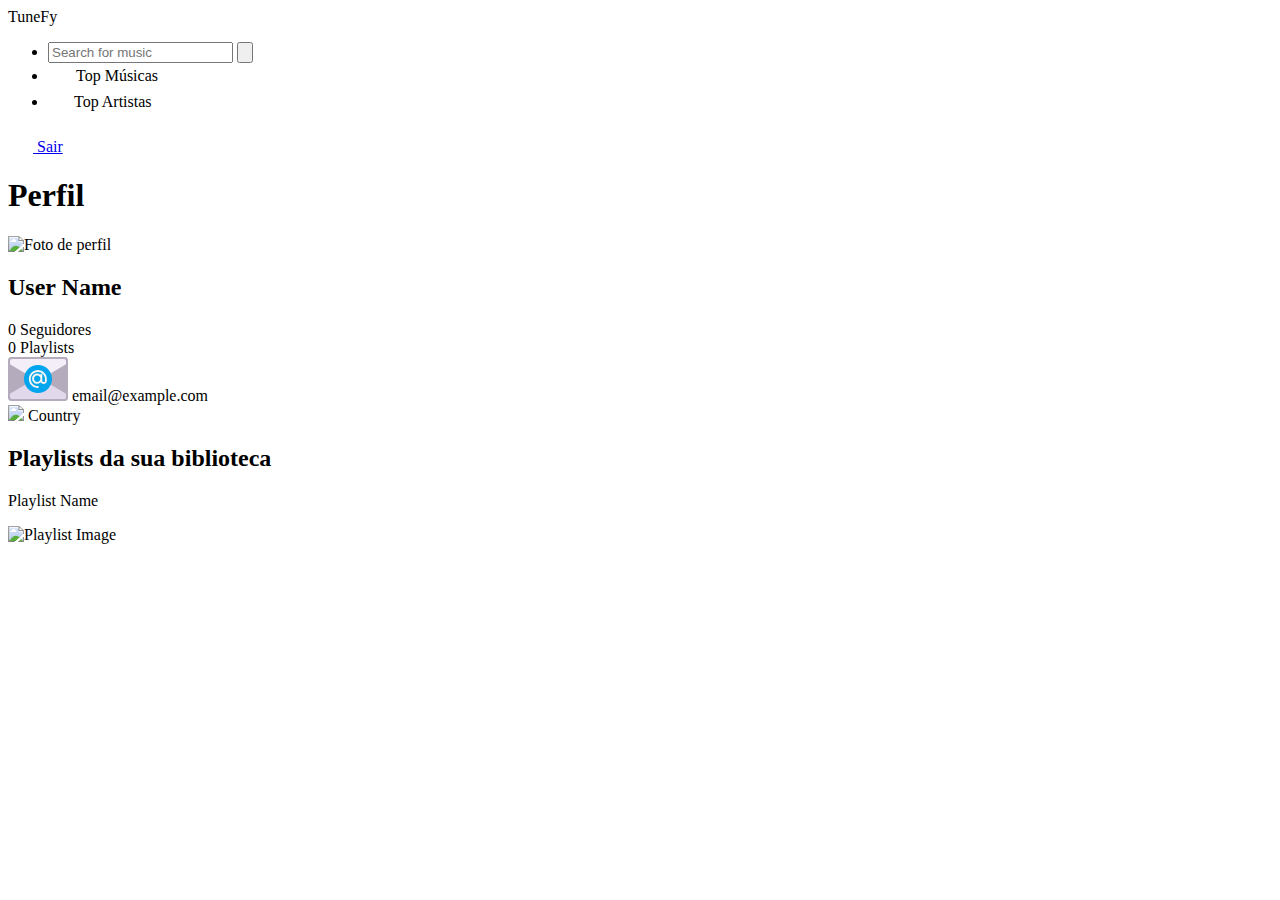
==== commit 387347c1: "pequenas alterações frontend" ====
--- a/src/main/resources/templates/home.html
+++ b/src/main/resources/templates/home.html
@@ -17,7 +17,9 @@
             <li>
                 <form th:action="@{/searchResults}" method="get" class="search-form">
                     <input type="text" name="query" placeholder="Search for music" class="search-input">
-                    <button type="submit" class="search-button">Search</button>
+                    <button type="submit" class="search-button">
+                        <svg class="icon-pesquisa" xmlns="http://www.w3.org/2000/svg" viewBox="0 0 512 512"><!--!Font Awesome Free 6.6.0 by @fontawesome - https://fontawesome.com License - https://fontawesome.com/license/free Copyright 2024 Fonticons, Inc.--><path fill="#ffffff" d="M416 208c0 45.9-14.9 88.3-40 122.7L502.6 457.4c12.5 12.5 12.5 32.8 0 45.3s-32.8 12.5-45.3 0L330.7 376c-34.4 25.2-76.8 40-122.7 40C93.1 416 0 322.9 0 208S93.1 0 208 0S416 93.1 416 208zM208 352a144 144 0 1 0 0-288 144 144 0 1 0 0 288z"/></svg>
+                    </button>
                 </form>
             </li>
             <!-- Link para o relatório de Top Tracks -->
@@ -25,7 +27,7 @@
                 <a th:href="@{/reportView(reportType='topTracks')}" class="report-link">
                     <i class="icon">
                         <svg width="24" height="18" viewBox="0 0 24 18" fill="none" xmlns="http://www.w3.org/2000/svg"><path d="M8.69995 8.7L10.9 10.9L15.3 6.5" stroke="white" stroke-width="2" stroke-linecap="round" stroke-linejoin="round"/><path d="M23 16.4H1M4.3 3.2C4.3 1.99 5.29 1 6.5 1H17.5C18.0835 1 18.6431 1.23178 19.0556 1.64436C19.4682 2.05695 19.7 2.61652 19.7 3.2V16.4H4.3V3.2Z" stroke="white" stroke-width="2" stroke-linecap="round" stroke-linejoin="round"/></svg>
-                    </i> Top Tracks Report
+                    </i> Top Músicas
                 </a>
             </li>
 
@@ -34,7 +36,7 @@
                 <a th:href="@{/reportView(reportType='topArtists')}" class="report-link">
                     <i class="icon">
                         <svg width="22" height="22" viewBox="0 0 22 22" fill="none" xmlns="http://www.w3.org/2000/svg"><path fill-rule="evenodd" clip-rule="evenodd" d="M11 20.4294V14.1437H12.5714V20.4294H20.4286V6.28653H22V20.4294C22 20.8462 21.8344 21.2459 21.5397 21.5406C21.245 21.8353 20.8453 22.0008 20.4286 22.0008H1.57143C1.15466 22.0008 0.754961 21.8353 0.460261 21.5406C0.165561 21.2459 0 20.8462 0 20.4294V17.2865H1.57143V20.4294H11ZM18.6261 4.48568L13.9134 9.19996C14.1655 9.7247 14.2145 10.3242 14.051 10.8829C13.8874 11.4416 13.5229 11.92 13.0276 12.226C12.5324 12.5319 11.9414 12.6438 11.3686 12.5401C10.7958 12.4363 10.2816 12.1242 9.92514 11.664L5.66029 13.0845L4.71429 13.4004C4.70437 13.9564 4.4982 14.491 4.13222 14.9097C3.76624 15.3284 3.26401 15.6042 2.71433 15.6883C2.16465 15.7725 1.6029 15.6596 1.1284 15.3697C0.653893 15.0797 0.297187 14.6313 0.121336 14.1038C-0.054516 13.5762 -0.038188 13.0035 0.167433 12.4868C0.373054 11.9701 0.754726 11.5428 1.24498 11.2803C1.73523 11.0178 2.3025 10.9371 2.84649 11.0525C3.39049 11.1679 3.87618 11.4718 4.21771 11.9107L9.42857 10.1727C9.43558 9.77814 9.54153 9.39167 9.7367 9.04871C9.93188 8.70575 10.21 8.41728 10.5456 8.20975C10.8813 8.00221 11.2636 7.88226 11.6576 7.86088C12.0517 7.8395 12.4448 7.91739 12.8009 8.08739L17.5151 3.3731C17.2755 2.87135 17.2209 2.30103 17.3611 1.76294C17.5013 1.22485 17.8271 0.753632 18.2812 0.432584C18.7352 0.111536 19.288 -0.0386747 19.8421 0.00850274C20.3961 0.0556802 20.9157 0.297207 21.3089 0.690395C21.702 1.08358 21.9436 1.60311 21.9907 2.15716C22.0379 2.7112 21.8877 3.26409 21.5667 3.7181C21.2456 4.1721 20.7744 4.49799 20.2363 4.63816C19.6982 4.77834 19.1279 4.72377 18.6261 4.4841" fill="white"/></svg>
-                    </i> Top Artists Report
+                    </i> Top Artistas
                 </a>
             </li>
         </ul>
@@ -58,10 +60,6 @@
                     <div class="item-status">
                         <span th:text="${userInfo['followers']['total']}">0</span>
                         Seguidores
-                    </div>
-                    <div class="item-status">
-                        <!-- <span th:text="${userInfo['following']['total']}">0</span> -->
-                        Seguindo
                     </div>
                     <div class="item-status">
                         <span th:text="${playlistsInfo['total']}">0</span>
